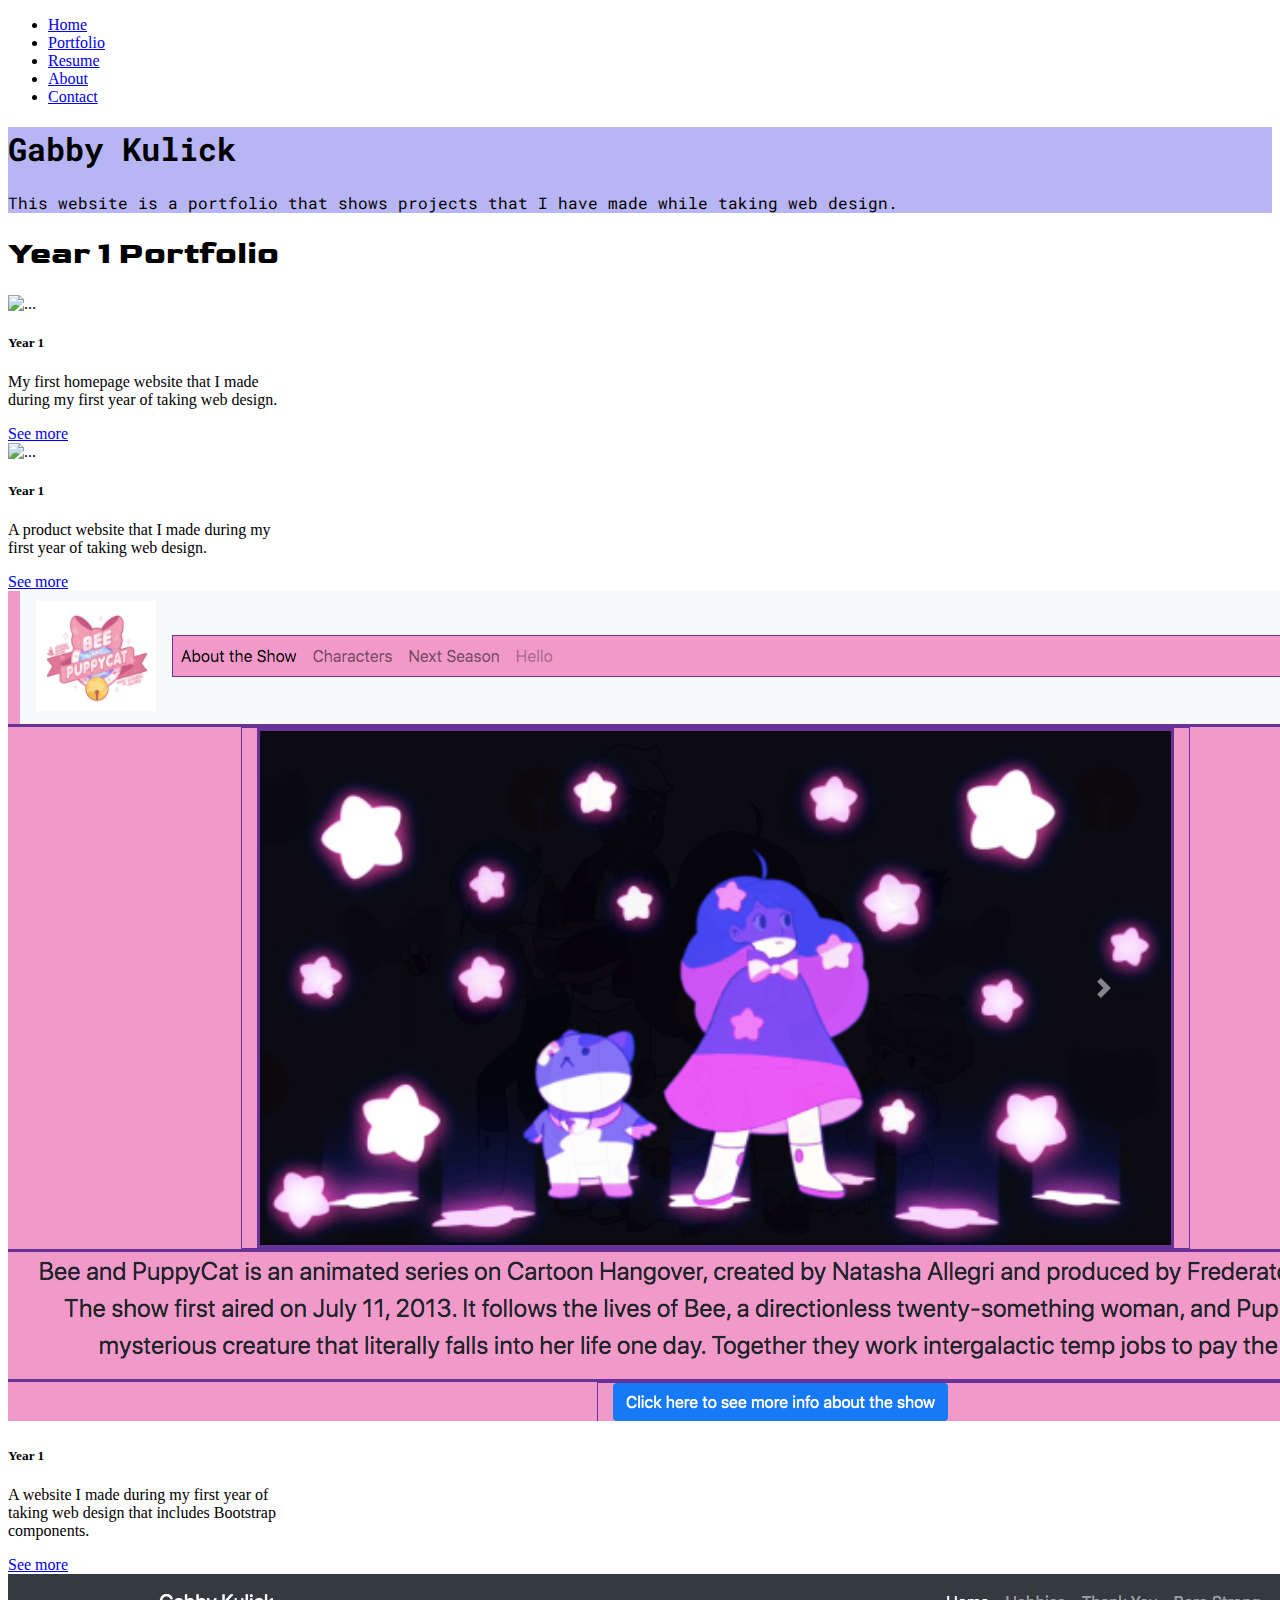
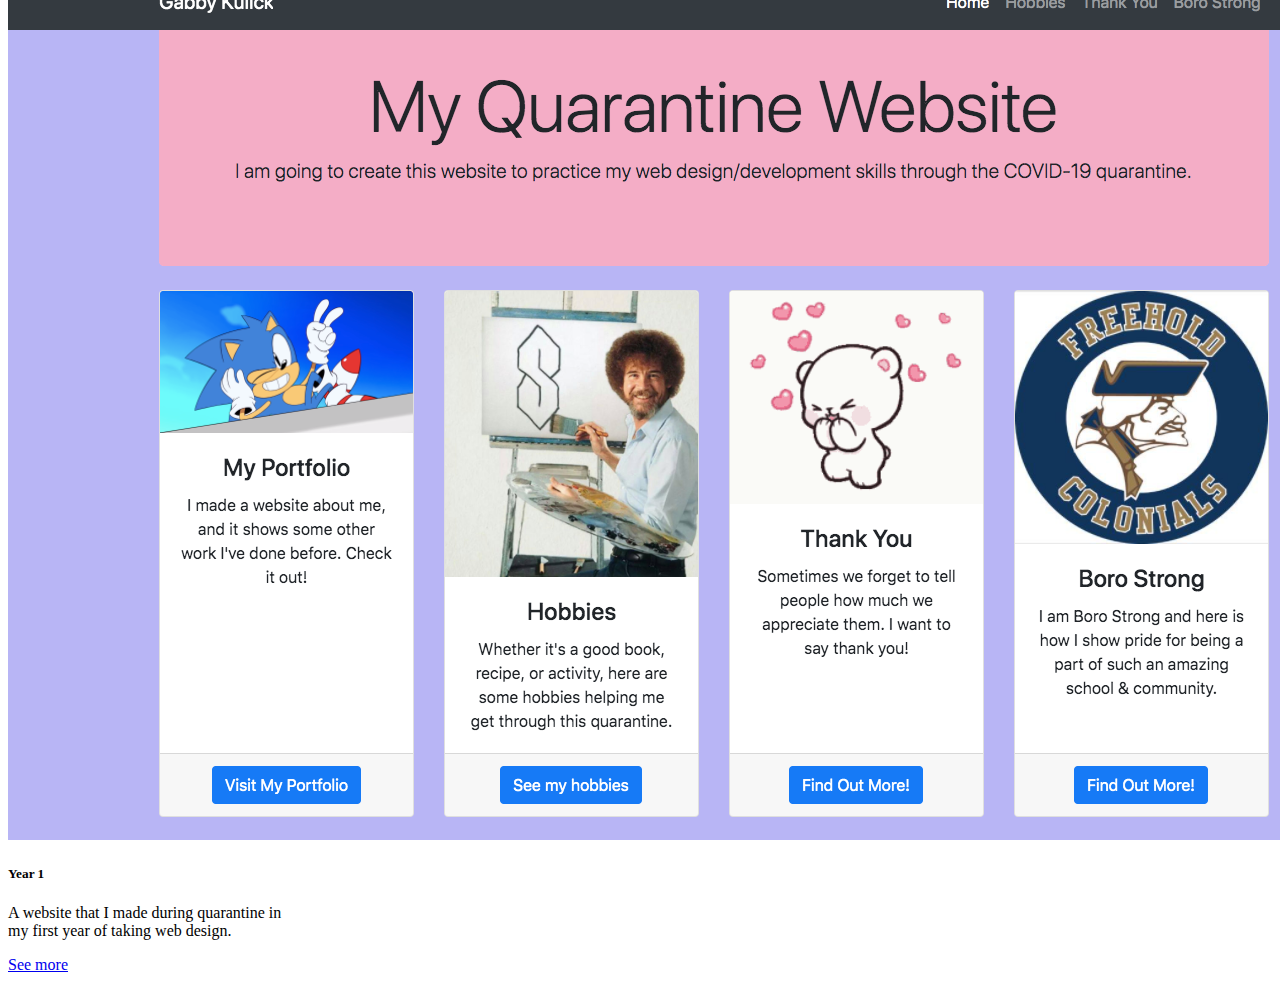
==== portfolio1.html @ 398aaddc "Create portfolio1.html" ====
<!DOCTYPE html>
<html lang="en">
  <head>
    <!-- Required meta tags -->
    <meta charset="utf-8" />
    <meta
      name="viewport"
      content="width=device-width, initial-scale=1, shrink-to-fit=no"
    />

    <!-- Bootstrap CSS -->
    <link
      rel="stylesheet"
      href="https://cdn.jsdelivr.net/npm/bootstrap@4.5.3/dist/css/bootstrap.min.css"
      integrity="sha384-TX8t27EcRE3e/ihU7zmQxVncDAy5uIKz4rEkgIXeMed4M0jlfIDPvg6uqKI2xXr2"
      crossorigin="anonymous"
    />

    <link rel="preconnect" href="https://fonts.gstatic.com" />
    <link
      href="https://fonts.googleapis.com/css2?family=Roboto+Mono&display=swap"
      rel="stylesheet"
    />

    <link rel="preconnect" href="https://fonts.gstatic.com" />
    <link
      href="https://fonts.googleapis.com/css2?family=Goldman&display=swap"
      rel="stylesheet"
    />

    <link rel="stylesheet" href="css/style.css" />

    <title>Year 1 Portfolio</title>
  </head>
  <body>
    <!-- Nav Bar -->
    <ul class="nav navbar-dark bg-dark justify-content-center">
      <li class="nav-item">
        <a class="nav-link" href="index.html">Home</a>
      </li>
      <li class="nav-item">
        <a class="nav-link active" href="#portfolio">Portfolio</a>
      </li>
      <li class="nav-item">
        <a class="nav-link" href="#resume">Resume</a>
      </li>
      <li class="nav-item">
        <a class="nav-link" href="#about">About</a>
      </li>
      <li class="nav-item">
        <a class="nav-link" href="#contact" tabindex="-1">Contact</a>
      </li>
    </ul>

    <div class="jumbotron jumbotron-fluid">
      <div class="container">
        <h1 class="display-4 font">Gabby Kulick</h1>
        <p class="lead font">
          This website is a portfolio that shows projects that I have made while
          taking web design.
        </p>
      </div>
    </div>

    <div class="container">
      <div id="portfolio" class="row text-center">
        <div class="col-lg-12 col-md-6 mb-4">
          <h1 class="fontb">Year 1 Portfolio</h1>
        </div>
        <!-- End col -->
      </div>
      <!-- End row -->

      <div class="row text-center">
        <div class="col-lg-4 col-md-6 mb-4">
          <div class="card" style="width: 18rem;">
            <img src="img/homepage.png" class="card-img-top" alt="..." />
            <div class="card-body">
              <h5 class="card-title">Year 1</h5>
              <p class="card-text">
                My first homepage website that I made during my first year of
                taking web design.
              </p>
              <a
                href="https://gabbyk77.github.io/gabbyk77.io/"
                class="btn btn-primary"
                >See more</a
              >
            </div>
          </div>
        </div>
        <!-- End col -->

        <div class="col-lg-4 col-md-6 mb-4">
          <div class="card" style="width: 18rem;">
            <img src="img/product.png" class="card-img-top" alt="..." />
            <div class="card-body">
              <h5 class="card-title">Year 1</h5>
              <p class="card-text">
                A product website that I made during my first year of taking web
                design.
              </p>
              <a
                href="https://gabbyk77.github.io/product.io/"
                class="btn btn-primary"
                >See more</a
              >
            </div>
          </div>
        </div>
        <!-- End col -->

        <div class="col-lg-4 col-md-6 mb-4">
          <div class="card" style="width: 18rem;">
            <img src="img/bootstrap.png" class="card-img-top" alt="..." />
            <div class="card-body">
              <h5 class="card-title">Year 1</h5>
              <p class="card-text">
                A website I made during my first year of taking web design that
                includes Bootstrap components.
              </p>
              <a
                href="https://gabbyk77.github.io/Kulick-Bootstrap/"
                class="btn btn-primary"
                >See more</a
              >
            </div>
          </div>
        </div>
        <!-- End col -->
      </div>
      <!-- End row -->

      <div class="row text-center">
        <div class="col-lg-6 col-md-6 mb-4">
          <div class="card" style="width: 18rem;">
            <img src="img/quarantine.png" class="card-img-top" alt="..." />
            <div class="card-body">
              <h5 class="card-title">Year 1</h5>
              <p class="card-text">
                A website that I made during quarantine in my first year of
                taking web design.
              </p>
              <a
                href="https://gabbyk77.github.io/kulick-quarantine/"
                class="btn btn-primary"
                >See more</a
              >
            </div>
          </div>
        </div>
        <!-- End col -->
      </div>
      <!-- End row -->
    </div>
    <!-- End container -->

    <!-- Optional JavaScript; choose one of the two! -->

    <!-- Option 1: jQuery and Bootstrap Bundle (includes Popper) -->
    <script
      src="https://code.jquery.com/jquery-3.5.1.slim.min.js"
      integrity="sha384-DfXdz2htPH0lsSSs5nCTpuj/zy4C+OGpamoFVy38MVBnE+IbbVYUew+OrCXaRkfj"
      crossorigin="anonymous"
    ></script>
    <script
      src="https://cdn.jsdelivr.net/npm/bootstrap@4.5.3/dist/js/bootstrap.bundle.min.js"
      integrity="sha384-ho+j7jyWK8fNQe+A12Hb8AhRq26LrZ/JpcUGGOn+Y7RsweNrtN/tE3MoK7ZeZDyx"
      crossorigin="anonymous"
    ></script>

    <!-- Option 2: jQuery, Popper.js, and Bootstrap JS
    <script src="https://code.jquery.com/jquery-3.5.1.slim.min.js" integrity="sha384-DfXdz2htPH0lsSSs5nCTpuj/zy4C+OGpamoFVy38MVBnE+IbbVYUew+OrCXaRkfj" crossorigin="anonymous"></script>
    <script src="https://cdn.jsdelivr.net/npm/popper.js@1.16.1/dist/umd/popper.min.js" integrity="sha384-9/reFTGAW83EW2RDu2S0VKaIzap3H66lZH81PoYlFhbGU+6BZp6G7niu735Sk7lN" crossorigin="anonymous"></script>
    <script src="https://cdn.jsdelivr.net/npm/bootstrap@4.5.3/dist/js/bootstrap.min.js" integrity="sha384-w1Q4orYjBQndcko6MimVbzY0tgp4pWB4lZ7lr30WKz0vr/aWKhXdBNmNb5D92v7s" crossorigin="anonymous"></script>
    -->
  </body>
</html>
---- css/style.css ----
html {
  scroll-behavior: smooth;
}
.jumbotron {
  background-color: rgb(184, 181, 245);
}
.font {
  font-family: "Roboto Mono", monospace;
}
.fontb {
  font-family: "Goldman", cursive;
}
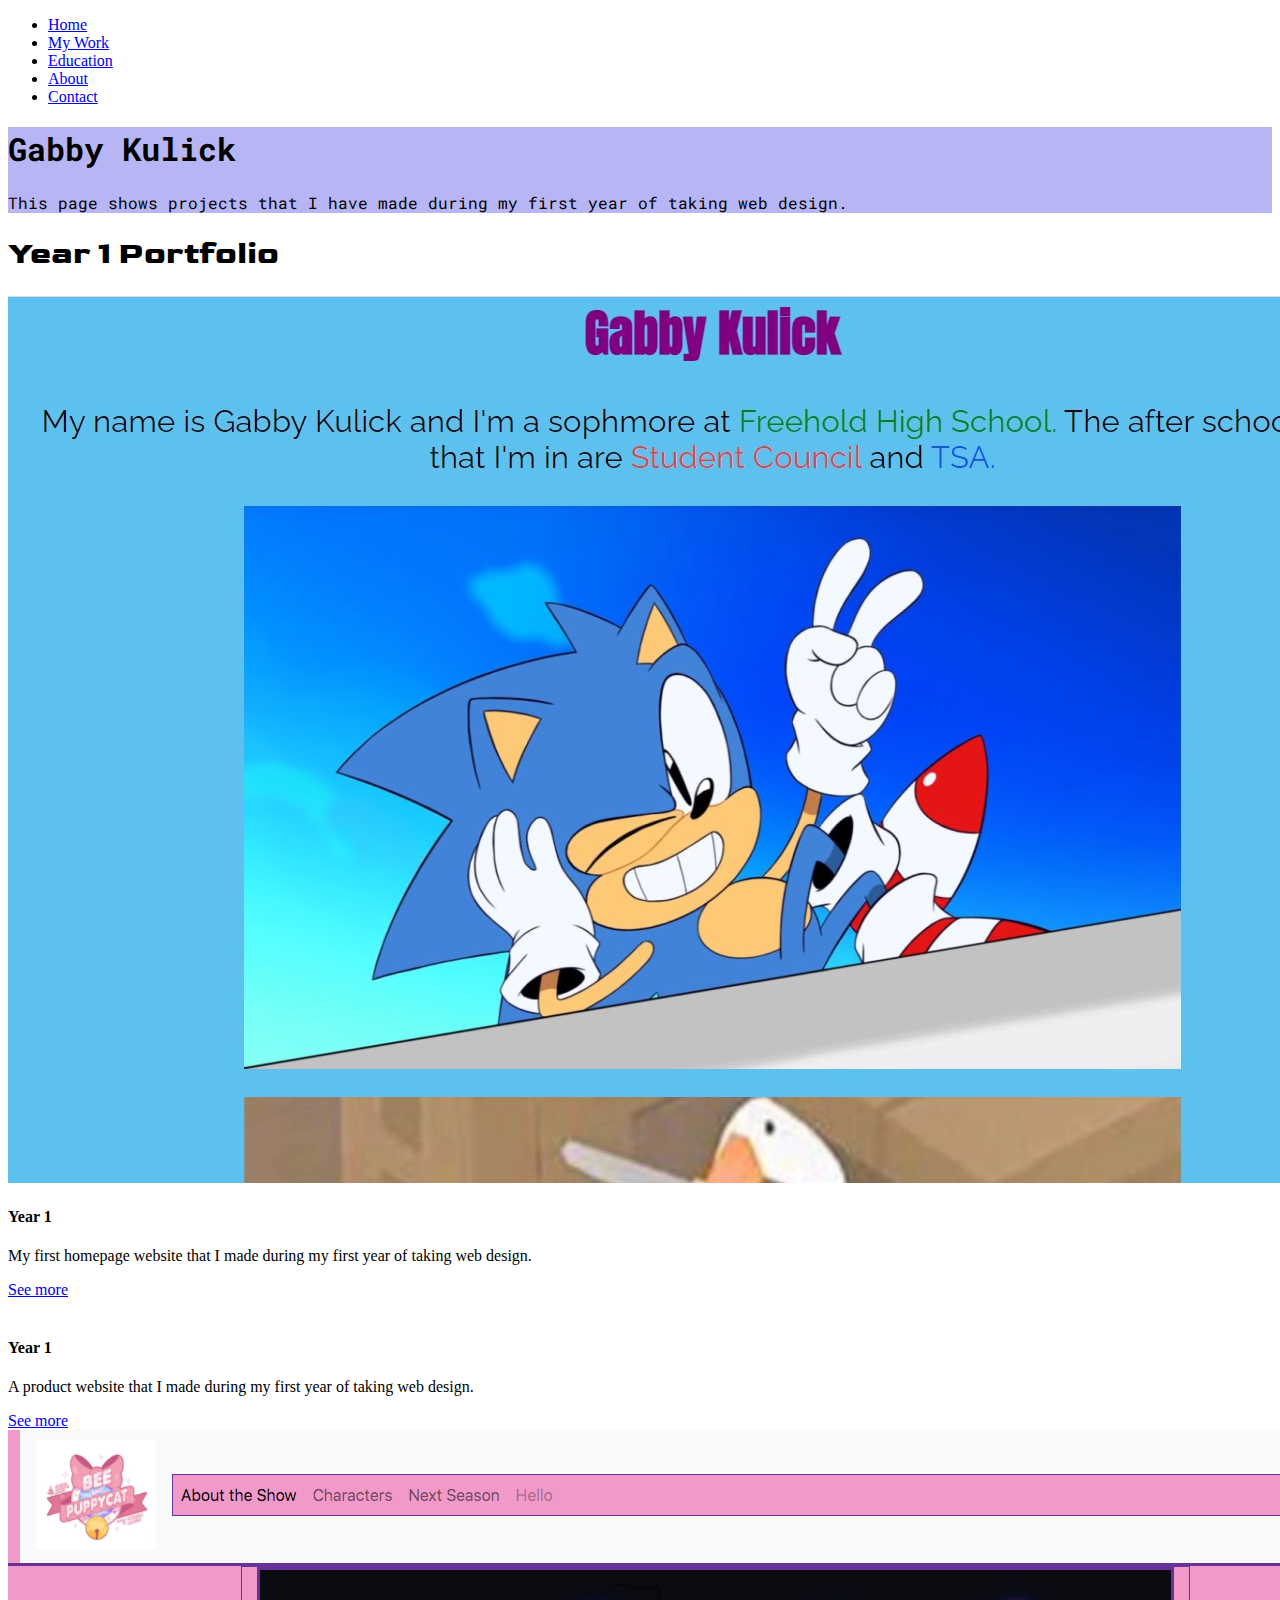
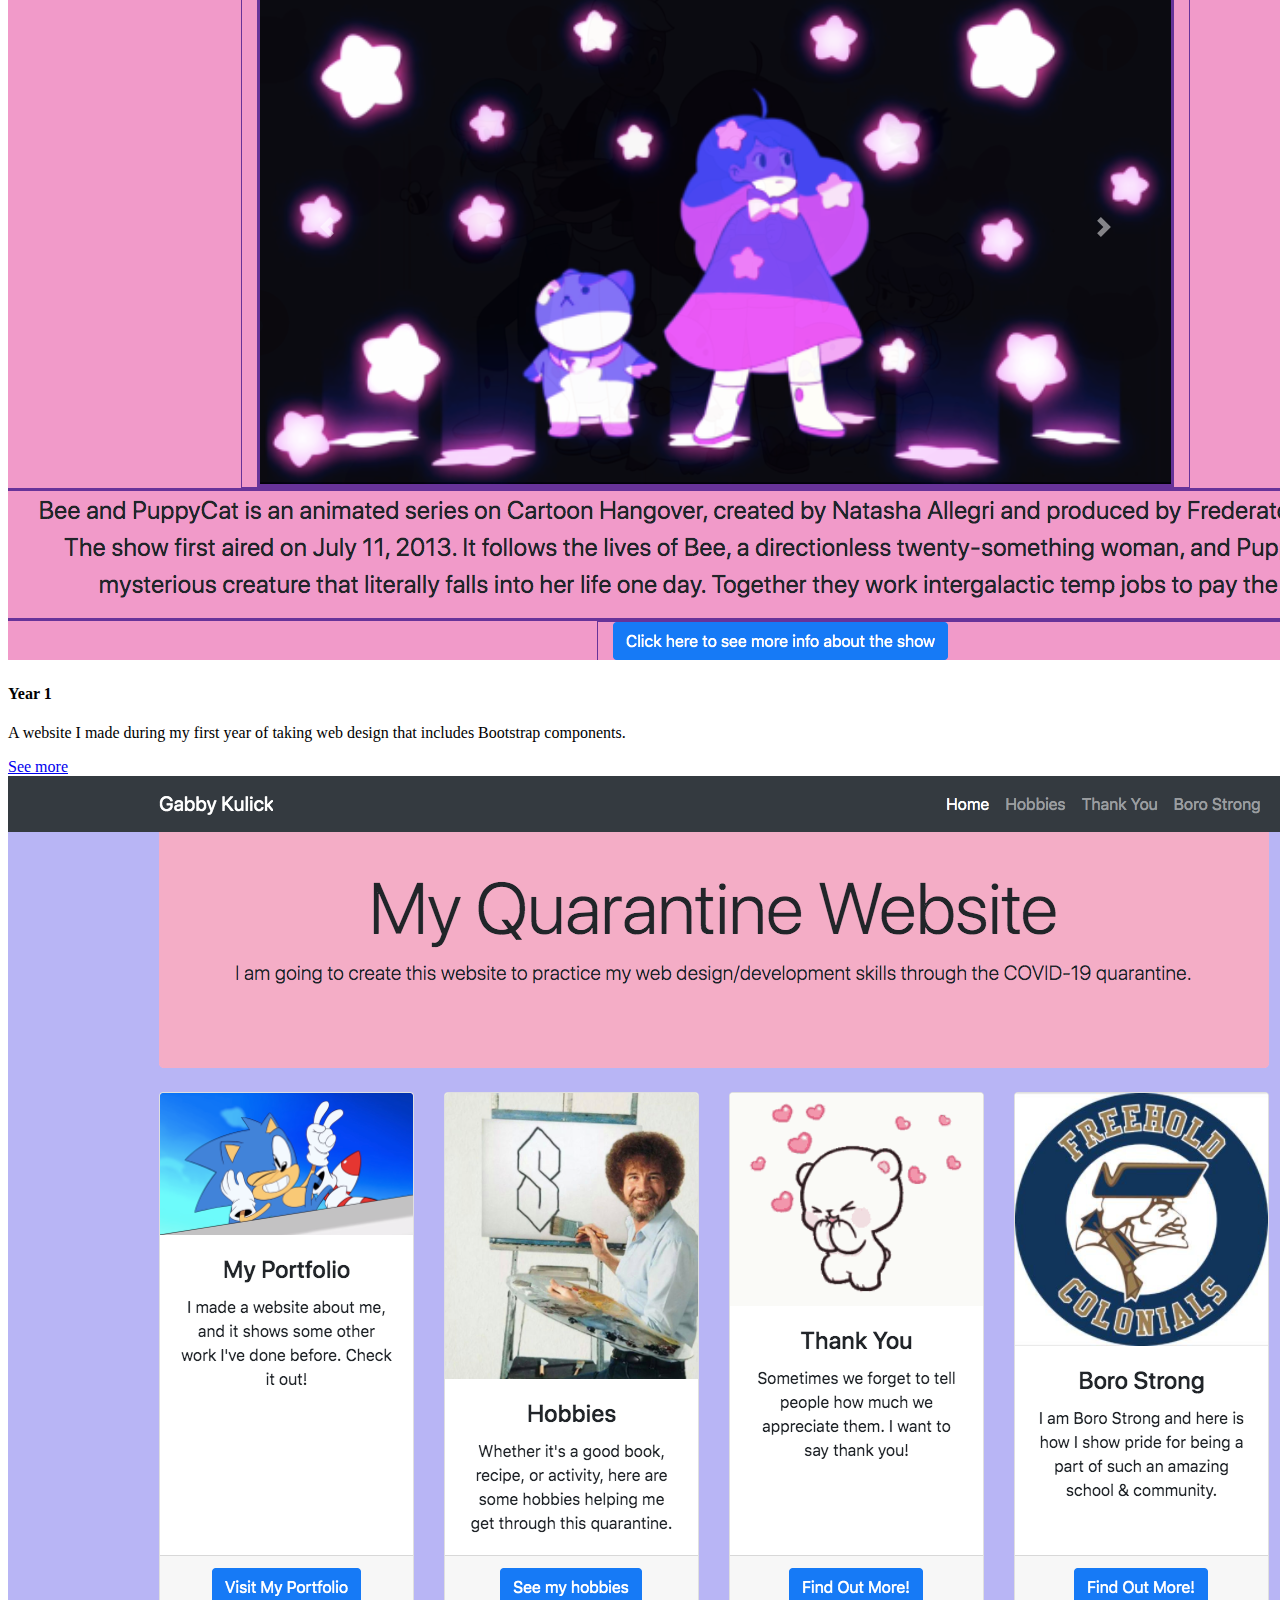
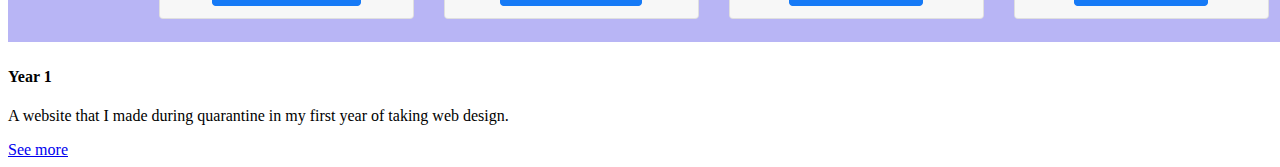
==== commit 7d4e399b: "Update portfolio1.html" ====
--- a/portfolio1.html
+++ b/portfolio1.html
@@ -39,10 +39,10 @@
         <a class="nav-link" href="index.html">Home</a>
       </li>
       <li class="nav-item">
-        <a class="nav-link active" href="#portfolio">Portfolio</a>
+        <a class="nav-link active" href="#portfolio">My Work</a>
       </li>
       <li class="nav-item">
-        <a class="nav-link" href="#resume">Resume</a>
+        <a class="nav-link" href="#resume">Education</a>
       </li>
       <li class="nav-item">
         <a class="nav-link" href="#about">About</a>
@@ -56,7 +56,7 @@
       <div class="container">
         <h1 class="display-4 font">Gabby Kulick</h1>
         <p class="lead font">
-          This website is a portfolio that shows projects that I have made while
+          This page shows projects that I have made during my first year of
           taking web design.
         </p>
       </div>
@@ -73,14 +73,16 @@
 
       <div class="row text-center">
         <div class="col-lg-4 col-md-6 mb-4">
-          <div class="card" style="width: 18rem;">
-            <img src="img/homepage.png" class="card-img-top" alt="..." />
+          <div class="card h-100 text-white bg-dark">
+            <img class="card-img-top" src="img/home.jpg" alt="" />
             <div class="card-body">
-              <h5 class="card-title">Year 1</h5>
+              <h4 class="card-title">Year 1</h4>
               <p class="card-text">
                 My first homepage website that I made during my first year of
                 taking web design.
               </p>
+            </div>
+            <div class="card-footer">
               <a
                 href="https://gabbyk77.github.io/gabbyk77.io/"
                 class="btn btn-primary"
@@ -92,14 +94,16 @@
         <!-- End col -->
 
         <div class="col-lg-4 col-md-6 mb-4">
-          <div class="card" style="width: 18rem;">
-            <img src="img/product.png" class="card-img-top" alt="..." />
+          <div class="card h-100 text-white bg-dark">
+            <img class="card-img-top" src="img/product.png" alt="" />
             <div class="card-body">
-              <h5 class="card-title">Year 1</h5>
+              <h4 class="card-title">Year 1</h4>
               <p class="card-text">
                 A product website that I made during my first year of taking web
                 design.
               </p>
+            </div>
+            <div class="card-footer">
               <a
                 href="https://gabbyk77.github.io/product.io/"
                 class="btn btn-primary"
@@ -111,14 +115,16 @@
         <!-- End col -->
 
         <div class="col-lg-4 col-md-6 mb-4">
-          <div class="card" style="width: 18rem;">
-            <img src="img/bootstrap.png" class="card-img-top" alt="..." />
+          <div class="card h-100 text-white bg-dark">
+            <img class="card-img-top" src="img/bootstrap.png" alt="" />
             <div class="card-body">
-              <h5 class="card-title">Year 1</h5>
+              <h4 class="card-title">Year 1</h4>
               <p class="card-text">
                 A website I made during my first year of taking web design that
                 includes Bootstrap components.
               </p>
+            </div>
+            <div class="card-footer">
               <a
                 href="https://gabbyk77.github.io/Kulick-Bootstrap/"
                 class="btn btn-primary"
@@ -132,25 +138,28 @@
       <!-- End row -->
 
       <div class="row text-center">
-        <div class="col-lg-6 col-md-6 mb-4">
-          <div class="card" style="width: 18rem;">
-            <img src="img/quarantine.png" class="card-img-top" alt="..." />
-            <div class="card-body">
-              <h5 class="card-title">Year 1</h5>
-              <p class="card-text">
-                A website that I made during quarantine in my first year of
+      <div class="col-lg-4 col-md-6 mb-4">
+        <div class="card h-100 text-white bg-dark">
+          <img class="card-img-top" src="img/quarantine.png" alt="" />
+          <div class="card-body">
+            <h4 class="card-title">Year 1</h4>
+            <p class="card-text">
+              A website that I made during quarantine in my first year of
                 taking web design.
-              </p>
-              <a
-                href="https://gabbyk77.github.io/kulick-quarantine/"
-                class="btn btn-primary"
-                >See more</a
-              >
-            </div>
+            </p>
+          </div>
+          <div class="card-footer">
+            <a
+              href="https://gabbyk77.github.io/kulick-quarantine/"
+              class="btn btn-primary"
+              >See more</a
+            >
           </div>
         </div>
-        <!-- End col -->
       </div>
+      <!-- End col -->
+
+      
       <!-- End row -->
     </div>
     <!-- End container -->
